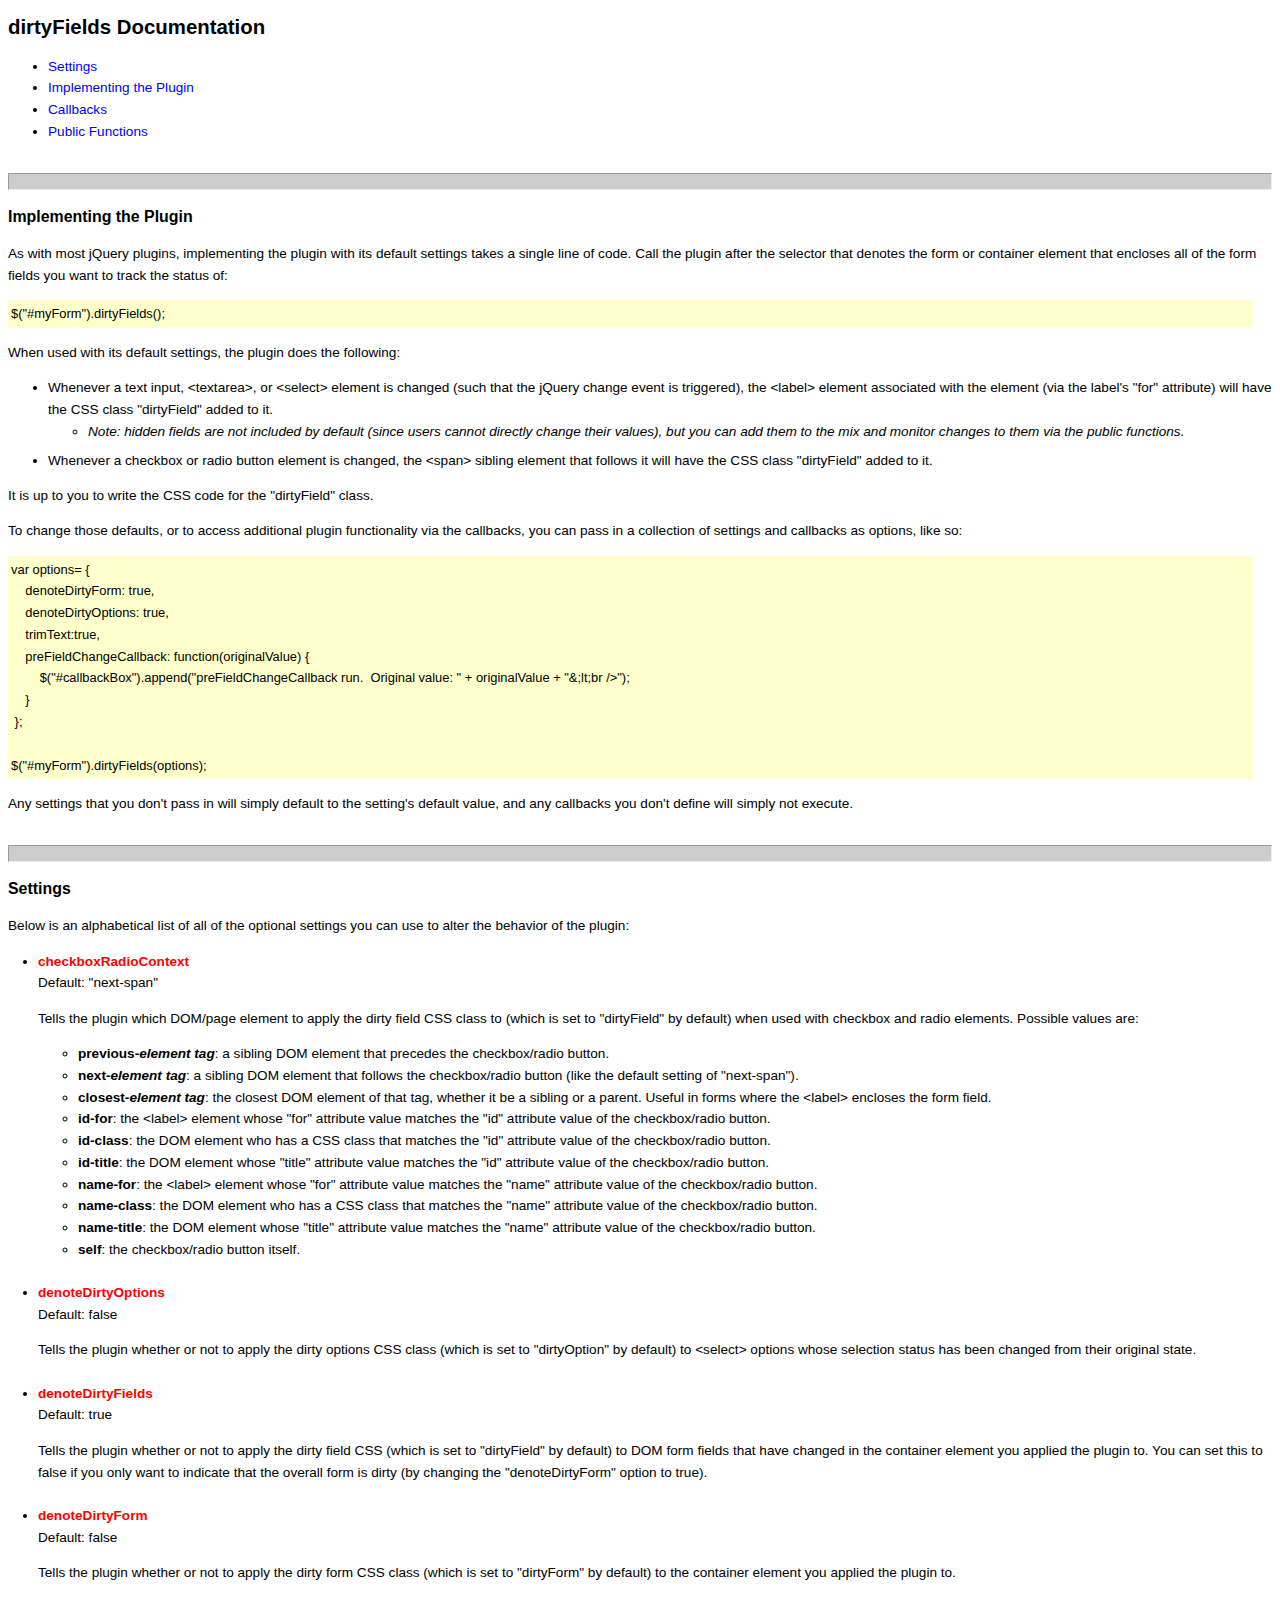
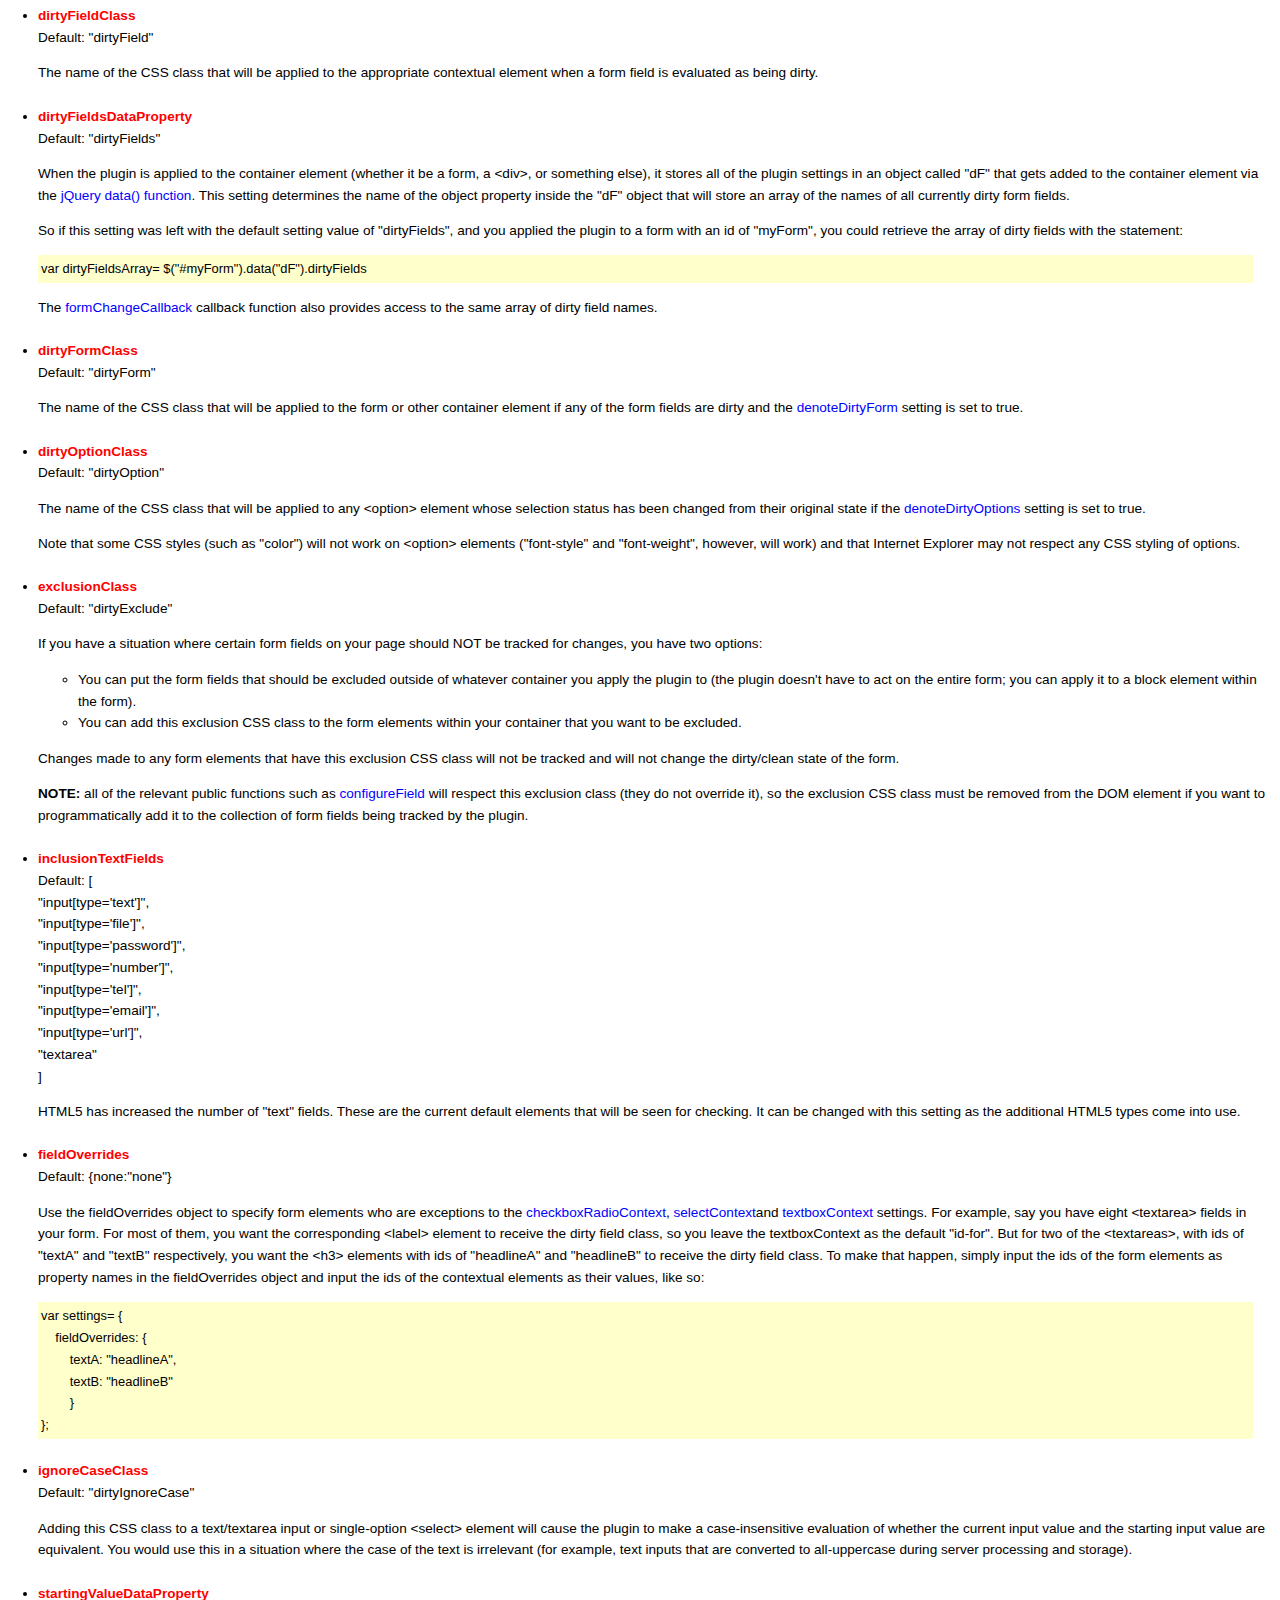
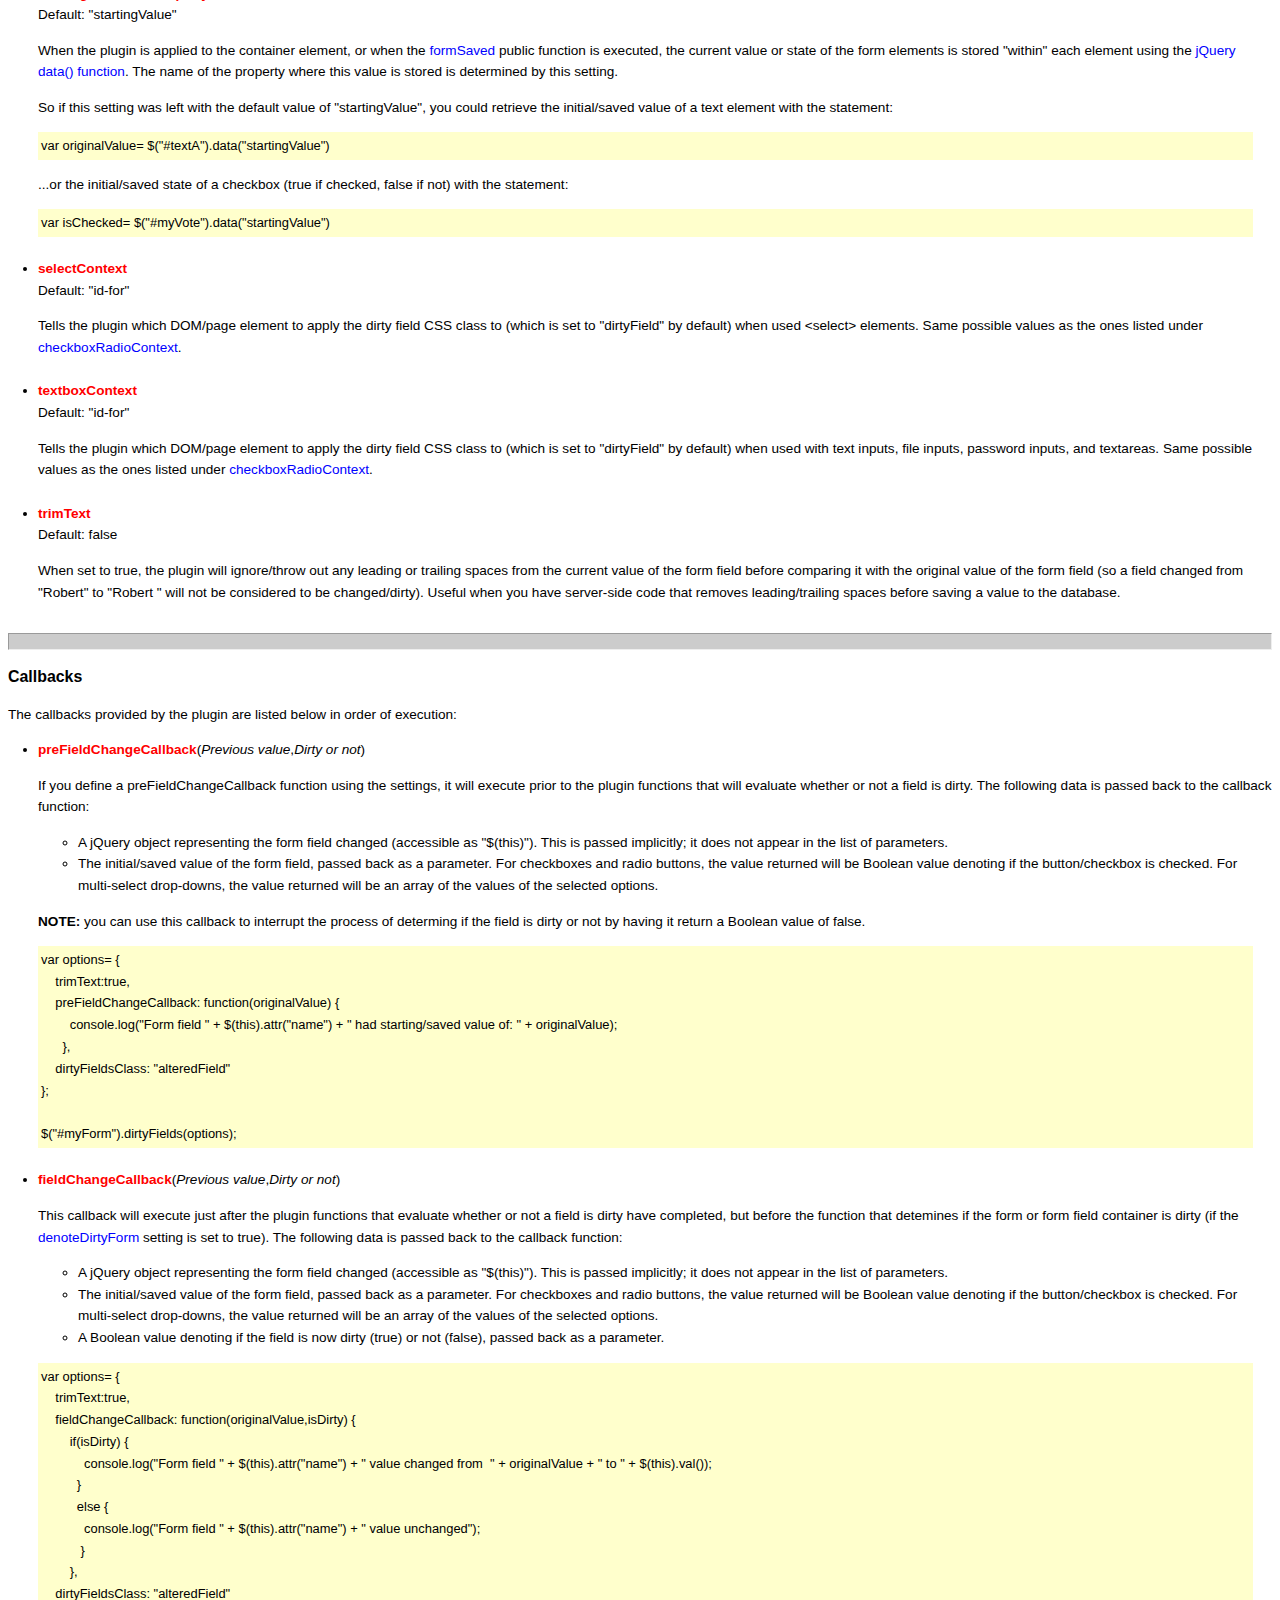
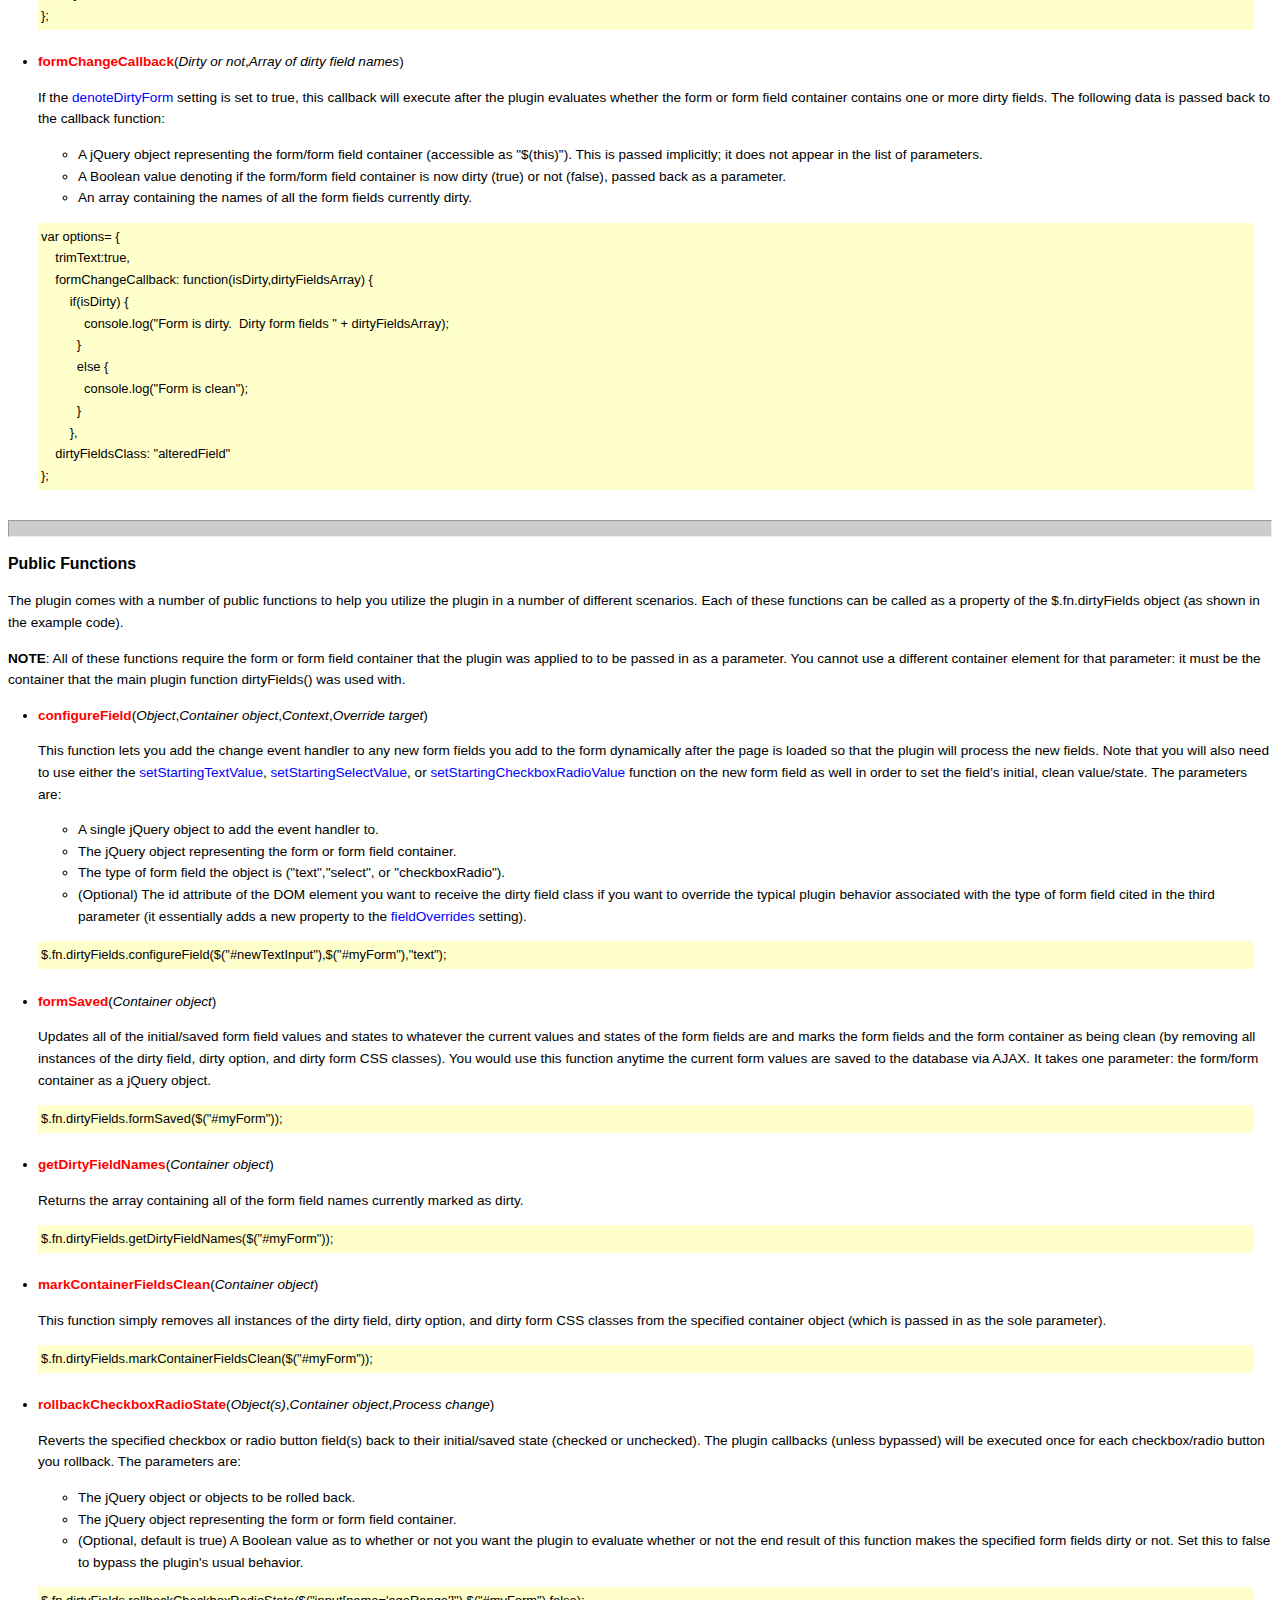
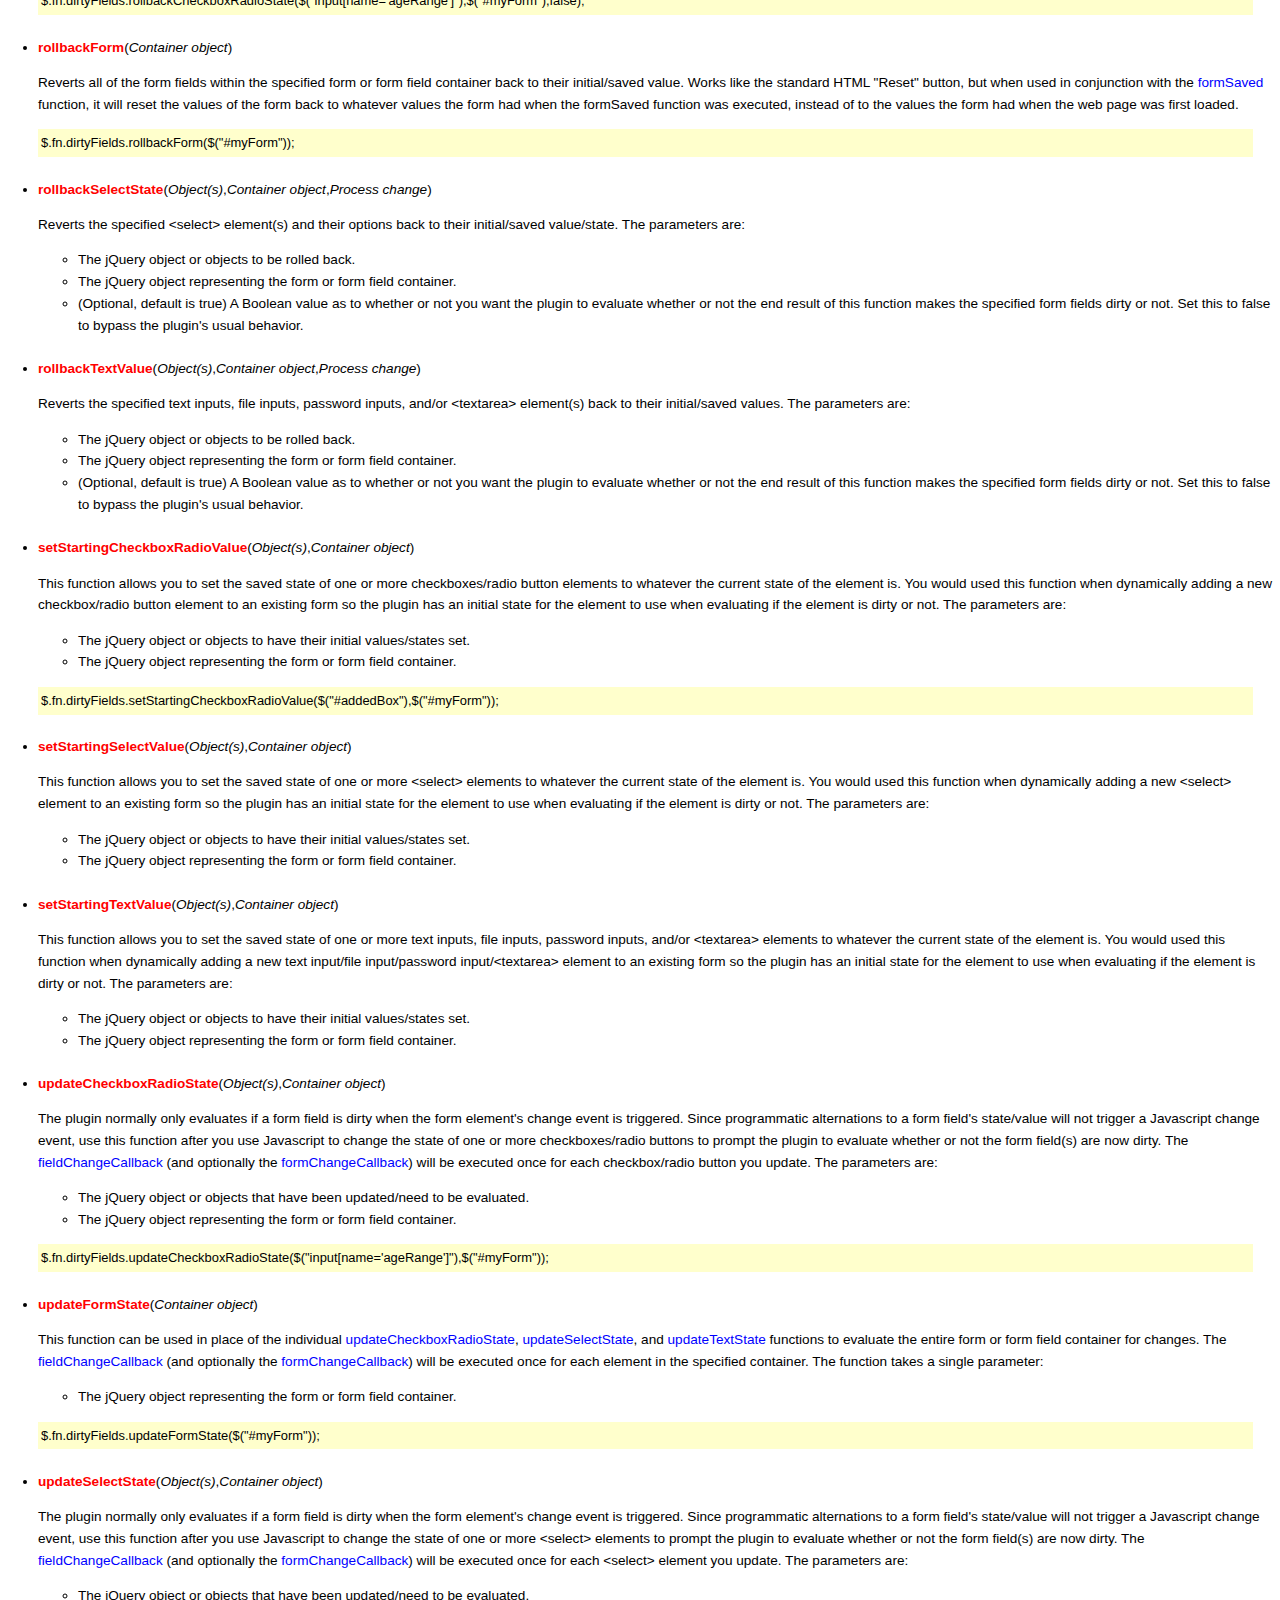
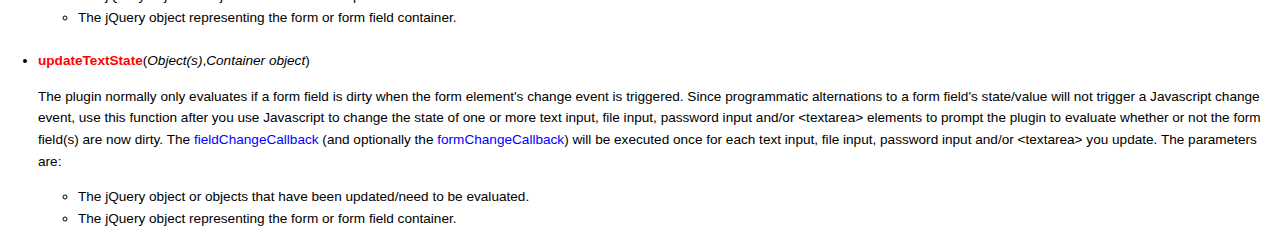
==== documentation.html @ 1ef2de02 "Added additional HTML5 field types for use as "text" fields and a configuration option to change it " ====
<!DOCTYPE HTML PUBLIC "-//W3C//DTD HTML 4.01//EN" "http://www.w3.org/TR/html4/strict.dtd">
<html>
	<head>
		<meta http-equiv="Content-Type" content="text/html; charset=iso-8859-1">
		<title>dirtyFields Plugin Documentation</title>
		
<style>
	
	a {color:blue;text-decoration:none;}
	a:visited {color:blue;}
	a:hover {text-decoration:underline;}
	
	body {font: 85%/160% "Trebuchet MS", Tahoma, Arial;}
	
	hr  {height:15px;background-color:#ccc;margin-top:30px;}
	
	pre {
		background-color: #ffffcc;
		font-family:Arial, sans-serif;
		font-size:95%;	
		overflow:auto;
		padding:3px;
		width:98%;
	}

	.mainList {margin-left:15px;padding-left:15px;}
	.mainList>li {margin-bottom:3ex;}
	.mainList>li>strong {color:red;}
	
	.sublist > li {margin-bottom:1ex;}
	 
</style>		
		
</head>
<body>
		
<h2>dirtyFields Documentation</h2>

<ul class="pageNavList">
	<li>
		<a class="internalLink" href="#settings">Settings</a>
	</li>
	<li>
		<a class="internalLink" href="#implementing">Implementing the Plugin</a>
	</li>
	<li>
		<a class="internalLink" href="#callbacks">Callbacks</a>	
	</li>
	<li>
		<a class="internalLink" href="#publicFunctions">Public Functions</a>	
	</li>
</ul>

<hr />

<a name="implementing"></a><h3>Implementing the Plugin</h3>

<p>As with most jQuery plugins, implementing the plugin with its default settings takes a single line of code.  Call the plugin after the selector that denotes the form or container element that encloses all of the form fields you want to track the status of:</p>

<pre>$("#myForm").dirtyFields();</pre>

<p>
	When used with its default settings, the plugin does the following:
	<ul class="valuesList">
		<li>Whenever a text input, &lt;textarea&gt;, or &lt;select&gt; element is changed (such that the jQuery change event is triggered), the &lt;label&gt; element associated with the element (via the label's "for" attribute) will have the CSS class "dirtyField" added to it.
			<ul class="sublist">
				<li><em>Note: hidden fields are not included by default (since users cannot directly change their values), but you can add them to the mix and monitor changes to them via the public functions.</em></li>
			</ul>
		<li>Whenever a checkbox or radio button element is changed, the &lt;span&gt; sibling element that follows it will have the CSS class "dirtyField" added to it.</li>
	</ul>
	It is up to you to write the CSS code for the "dirtyField" class.
</p>

<p>To change those defaults, or to access additional plugin functionality via the callbacks, you can pass in a collection of settings and callbacks as options, like so:</p>

<pre>var options= {
    denoteDirtyForm: true,
    denoteDirtyOptions: true,
    trimText:true,
    preFieldChangeCallback: function(originalValue) {
        $("#callbackBox").append("preFieldChangeCallback run.  Original value: " + originalValue + "&;lt;br /&gt;");
    }
 };
 
$("#myForm").dirtyFields(options);</pre>

<p>Any settings that you don't pass in will simply default to the setting's default value, and any callbacks you don't define will simply not execute.</p>

<hr />

<a name="settings"></a><h3>Settings</h3>

<p>Below is an alphabetical list of all of the optional settings you can use to alter the behavior of the plugin:</p>

<ul class="mainList">
	<li>
		<a name="checkboxRadioContext"></a><strong>checkboxRadioContext</strong><br />
		Default: "next-span"<br />
		<p>
			Tells the plugin which DOM/page element to apply the dirty field CSS class to (which is set to "dirtyField" by default) when used with checkbox and radio elements.  Possible values are:
				<a name="crContextValues"></a>
				<ul class="valuesList">
					<li>
					   <strong>previous-<em>element tag</em></strong>: a sibling DOM element that precedes the checkbox/radio button.
					</li>
					<li>
					 	<strong>next-<em>element tag</em></strong>:  a sibling DOM element that follows the checkbox/radio button (like the default setting of "next-span").
					</li>
					<li>
						<strong>closest-<em>element tag</em></strong>: the closest DOM element of that tag, whether it be a sibling or a parent.  Useful in forms where the &lt;label&gt; encloses the form field. 
					</li>
					<li>
						<strong>id-for</strong>: the &lt;label&gt; element whose "for" attribute value matches the "id" attribute value of the checkbox/radio button.
					</li>
					<li>
						<strong>id-class</strong>: the DOM element who has a CSS class that matches the "id" attribute value of the checkbox/radio button.
					</li>
					<li>
						<strong>id-title</strong>: the DOM element whose "title" attribute value matches the "id" attribute value of the checkbox/radio button.
					</li>
					<li>
						<strong>name-for</strong>: the &lt;label&gt; element whose "for" attribute value matches the "name" attribute value of the checkbox/radio button.
					</li>
					<li>
						<strong>name-class</strong>: the DOM element who has a CSS class that matches the "name" attribute value of the checkbox/radio button.
					</li>
					<li>
						<strong>name-title</strong>: the DOM element whose "title" attribute value matches the "name" attribute value of the checkbox/radio button.
					</li>
					<li>
						<strong>self</strong>: the checkbox/radio button itself.
					</li>
				</ul> 
		</p>
	</li>
	<li>
		<a name="denoteDirtyOptions"></a><strong>denoteDirtyOptions</strong><br />
		Default: false<br />
		<p>
			Tells the plugin whether or not to apply the dirty options CSS class (which is set to "dirtyOption" by default) to &lt;select&gt; options whose selection status has been changed from their original state. 
		</p>
	</li>	   
	<li>
		<a name="denoteDirtyFields"></a><strong>denoteDirtyFields</strong><br />
		Default: true<br />
		<p>
			Tells the plugin whether or not to apply the dirty field CSS (which is set to "dirtyField" by default) to DOM form fields that have changed in the container element you applied the plugin to.  You can set this to false if you only want to indicate that the overall form is dirty (by changing the "denoteDirtyForm" option to true).
		</p>
	</li>	   
	<li>
		<a name="denoteDirtyForm"></a><strong>denoteDirtyForm</strong><br />
		Default: false<br />
		<p>
			Tells the plugin whether or not to apply the dirty form CSS class (which is set to "dirtyForm" by default) to the container element you applied the plugin to.
		</p>
	</li>
	<li>
		<a name="dirtyFieldClass"></a><strong>dirtyFieldClass</strong><br />
		Default: "dirtyField"<br />
		<p>
			The name of the CSS class that will be applied to the appropriate contextual element when a form field is evaluated as being dirty.
		</p>
	</li>
	<li>
		<strong>dirtyFieldsDataProperty</strong><br />
		Default: "dirtyFields"<br />
		<p>
			When the plugin is applied to the container element (whether it be a form, a &lt;div&gt;, or something else), it stores all of the plugin settings in an object called "dF" that gets added to the container element via the <a href="http://docs.jquery.com/Core/data#name">jQuery data() function</a>.  This setting determines the name of the object property inside the "dF" object that will store an array of the names of all currently dirty form fields.
		</p>
		<p>So if this setting was left with the default setting value of "dirtyFields", and you applied the plugin to a form with an id of "myForm", you could retrieve the array of dirty fields with the statement:</p>
<pre>var dirtyFieldsArray= $("#myForm").data("dF").dirtyFields</pre>
<p>The <a href="#formChangeCallback" class="internalLink">formChangeCallback</a> callback function also provides access to the same array of dirty field names.</p>
	</li>	
	<li>
		<a name="dirtyFormClass"></a><strong>dirtyFormClass</strong><br />
		Default: "dirtyForm"<br />
		<p>
			The name of the CSS class that will be applied to the form or other container element if any of the form fields are dirty and the <a href="#denoteDirtyForm" class="internalLink">denoteDirtyForm</a> setting is set to true.
		</p>
	</li>
	<li>
		<strong>dirtyOptionClass</strong><br />
		Default: "dirtyOption"<br />
		<p>
			The name of the CSS class that will be applied to any &lt;option&gt; element whose selection status has been changed from their original state if the <a href="#denoteDirtyOptions" class="internalLink">denoteDirtyOptions</a> setting is set to true.</p>
		<p>
			Note that some CSS styles (such as "color") will not work on &lt;option&gt; elements ("font-style" and "font-weight", however, will work) and that Internet Explorer may not respect any CSS styling of options.
		</p>
	</li>
	<li>
		<strong>exclusionClass</strong><br />
		Default: "dirtyExclude"<br />
		<p>
			If you have a situation where certain form fields on your page should NOT be tracked for changes, you have two options:
				<ul>
					<li>You can put the form fields that should be excluded outside of whatever container you apply the plugin to (the plugin doesn't have to act on the entire form; you can apply it to a block element within the form).</li>
					<li>You can add this exclusion CSS class to the form elements within your container that you want to be excluded.</li>
				</ul>
		</p>
		<p>Changes made to any form elements that have this exclusion CSS class will not be tracked and will not change the dirty/clean state of the form.</p>
		<p><strong>NOTE:</strong> all of the relevant public functions such as <a href="#configureField" class="internalLink">configureField</a> will respect this exclusion class (they do not override it), so the exclusion CSS class must be removed from the DOM element if you want to programmatically add it to the collection of form fields being tracked by the plugin.</p>
	</li>
<li>
		<strong>inclusionTextFields</strong><br />
		Default: [<br />
               "input[type='text']",<br />
               "input[type='file']",<br />
               "input[type='password']",<br />
               "input[type='number']",<br />
               "input[type='tel']",<br />
               "input[type='email']",<br />
               "input[type='url']",<br />
               "textarea"<br />
           ]<br />
		<p>
			HTML5 has increased the number of "text" fields. These are the current default elements that will be seen for checking. It can be changed with this setting as the additional HTML5 types come into use.
		</p>
	</li>
	<li>
    	<a name="fieldOverrides"></a><strong>fieldOverrides</strong><br />
		Default: {none:"none"}<br />
		<p>
			Use the fieldOverrides object to specify form elements who are exceptions to the <a href="#checkboxRadioContext" class="internalLink" >checkboxRadioContext</a>,  <a href="#selectContext" class="internalLink">selectContext</a>and <a href="#textboxContext" class="internalLink">textboxContext</a> settings.  For example, say you have eight &lt;textarea&gt; fields in your form.  For most of them, you want the corresponding &lt;label&gt; element to receive the dirty field class, so you leave the textboxContext as the default "id-for".  But for two of the &lt;textareas&gt;, with ids of "textA" and "textB" respectively, you want the &lt;h3&gt; elements with ids of "headlineA" and "headlineB" to receive the dirty field class.  To make that happen, simply input the ids of the form elements as property names in the fieldOverrides object and input the ids of the contextual elements as their values, like so: 
		</p>
<pre>var settings= {
    fieldOverrides: {
        textA: "headlineA",
        textB: "headlineB"
        }
};</pre>
	</li> 
	<li>
		<strong>ignoreCaseClass</strong><br />
		Default: "dirtyIgnoreCase"<br />
		<p>
			Adding this CSS class to a text/textarea input or single-option &lt;select&gt; element will cause the plugin to make a case-insensitive evaluation of whether the current input value and the starting input value are equivalent.  You would use this in a situation where the case of the text is irrelevant (for example, text inputs that are converted to all-uppercase during server processing and storage).
		</p>
	</li>
	<li>
		<strong>startingValueDataProperty</strong><br />
		Default: "startingValue"<br />
		<p>
			When the plugin is applied to the container element, or when the <a href="#formSaved" class="internalLink">formSaved</a> public function is executed, the current value or state of the form elements is stored "within" each element using the <a href="http://docs.jquery.com/Core/data#name">jQuery data() function</a>.  The name of the property where this value is stored is determined by this setting.
		</p>
		<p>So if this setting was left with the default value of "startingValue", you could retrieve the initial/saved value of a text element with the statement:
<pre>var originalValue= $("#textA").data("startingValue")</pre>
<p>...or the initial/saved state of a checkbox (true if checked, false if not) with the statement:</p> 
<pre>var isChecked= $("#myVote").data("startingValue")</pre>
		</p>
	</li>
	<li>
		<a name="selectContext"></a><strong>selectContext</strong><br />
		Default: "id-for"<br />
		<p>
			Tells the plugin which DOM/page element to apply the dirty field CSS class to (which is set to "dirtyField" by default) when used &lt;select&gt; elements.  Same possible values as the ones listed under <a href="#crContextValues" class="internalLink">checkboxRadioContext</a>.
		</p>
	</li>
	<li>
		<a name="textboxContext"></a><strong>textboxContext</strong><br />
		Default: "id-for"<br />
		<p>
			Tells the plugin which DOM/page element to apply the dirty field CSS class to (which is set to "dirtyField" by default) when used with text inputs, file inputs, password inputs, and textareas.  Same possible values as the ones listed under <a href="#crContextValues" class="internalLink">checkboxRadioContext</a>.
		</p>
	</li>
	<li>
	 	<strong>trimText</strong><br />
		Default: false<br />
		<p>
			When set to true, the plugin will ignore/throw out any leading or trailing spaces from the current value of the form field before comparing it with the original value of the form field (so a field changed from "Robert" to "Robert " will not be considered to be changed/dirty).  Useful when you have server-side code that removes leading/trailing spaces before saving a value to the database.
		</p>
	</li>
</ul>
<hr />

<a name="callbacks"></a><h3>Callbacks</h3>

<p>The callbacks provided by the plugin are listed below in order of execution:</p>

<ul class="mainList">
	<li>
		<strong>preFieldChangeCallback</strong>(<em>Previous value</em>,<em>Dirty or not</em>)<br />
		<p>
			If you define a preFieldChangeCallback function using the settings, it will execute prior to the plugin functions that will evaluate whether or not a field is dirty.  The following data is passed back to the callback function:
				<ul class="valuesList">
					<li>A jQuery object representing the form field changed (accessible as "$(this)").  This is passed implicitly; it does not appear in the list of parameters.</li>
					<li>The initial/saved value of the form field, passed back as a parameter.  For checkboxes and radio buttons, the value returned will be Boolean value denoting if the button/checkbox is checked.  For multi-select drop-downs, the value returned will be an array of the values of the selected options.</li>
				</ul> 
		</p>
		<p><strong>NOTE:</strong> you can use this callback to interrupt the process of determing if the field is dirty or not by having it return a Boolean value of false.
		</p>
<pre>var options= {
    trimText:true,
    preFieldChangeCallback: function(originalValue) {
        console.log("Form field " + $(this).attr("name") + " had starting/saved value of: " + originalValue);
      },
    dirtyFieldsClass: "alteredField"
};

$("#myForm").dirtyFields(options);</pre>
	</li>
	
	<li>
		<a name="fieldChangeCallback"></a><strong>fieldChangeCallback</strong>(<em>Previous value</em>,<em>Dirty or not</em>)<br />
		<p>
			This callback will execute just after the plugin functions that evaluate whether or not a field is dirty have completed, but before the function that detemines if the form or form field container is dirty (if the <a href="#denoteDirtyForm" class="internalLink">denoteDirtyForm</a> setting is set to true).  The following data is passed back to the callback function:
			<ul class="valuesList">
					<li>A jQuery object representing the form field changed (accessible as "$(this)").  This is passed implicitly; it does not appear in the list of parameters.</li>
					<li>The initial/saved value of the form field, passed back as a parameter.  For checkboxes and radio buttons, the value returned will be Boolean value denoting if the button/checkbox is checked.  For multi-select drop-downs, the value returned will be an array of the values of the selected options.</li>
					<li>A Boolean value denoting if the field is now dirty (true) or not (false), passed back as a parameter.</li>
				</ul>
		</p>
<pre>var options= {
    trimText:true,
    fieldChangeCallback: function(originalValue,isDirty) {
        if(isDirty) {
            console.log("Form field " + $(this).attr("name") + " value changed from  " + originalValue + " to " + $(this).val());
          }
          else {
            console.log("Form field " + $(this).attr("name") + " value unchanged");
           }
        },
    dirtyFieldsClass: "alteredField"
};</pre>
	</li>
	<li>
		<a name="formChangeCallback"></a><strong>formChangeCallback</strong>(<em>Dirty or not</em>,<em>Array of dirty field names</em>)<br />
		<p>
			If the <a href="#denoteDirtyForm" class="internalLink">denoteDirtyForm</a> setting is set to true, this callback will execute after the plugin evaluates whether the form or form field container contains one or more dirty fields.  The following data is passed back to the callback function:
				<ul class="valuesList">
					<li>A jQuery object representing the form/form field container (accessible as "$(this)").  This is passed implicitly; it does not appear in the list of parameters.</li>
					<li>A Boolean value denoting if the form/form field container is now dirty (true) or not (false), passed back as a parameter.</li>
					<li>An array containing the names of all the form fields currently dirty.</li>
				</ul> 
		</p>
<pre>var options= {
    trimText:true,
    formChangeCallback: function(isDirty,dirtyFieldsArray) {
        if(isDirty) {
            console.log("Form is dirty.  Dirty form fields " + dirtyFieldsArray);
          }
          else {
            console.log("Form is clean");
          }
        },
    dirtyFieldsClass: "alteredField"
};</pre>
	</li>
</ul>

<hr />
<a name="publicFunctions"></a><h3>Public Functions</h3>

<p>The plugin comes with a number of public functions to help you utilize the plugin in a number of different scenarios.  Each of these functions can be called as a property of the $.fn.dirtyFields object (as shown in the example code).</p>

<p><strong>NOTE</strong>:  All of these functions require the form or form field container that the plugin was applied to to be passed in as a parameter.  You cannot use a different container element for that parameter:  it must be the container that the main plugin function dirtyFields() was used with.</p>

<ul class="mainList">
	<li>
		<a name="configureField"></a><strong>configureField</strong>(<em>Object</em>,<em>Container object</em>,<em>Context</em>,<em>Override target</em>)<br />
		<p>
			This function lets you add the change event handler to any new form fields you add to the form dynamically after the page is loaded so that the plugin will process the new fields. Note that you will also need to use either the <a href="#setStartingTextValue" class="internalLink">setStartingTextValue</a>, <a href="#setStartingSelectValue" class="internalLink">setStartingSelectValue</a>, or <a href="#setStartingCheckboxRadioValue" class="internalLink">setStartingCheckboxRadioValue</a> function on the new form field as well in order to set the field's initial, clean value/state. The parameters are:
				<ul class="valueList">
					<li>A single jQuery object to add the event handler to.</li>
					<li>The jQuery object representing the form or form field container.</li>
					<li>The type of form field the object is ("text","select", or "checkboxRadio").</li>
					<li>(Optional) The id attribute of the DOM element you want to receive the dirty field class if you want to override the typical plugin behavior associated with the type of form field cited in the third parameter (it essentially adds a new property to the <a href="#fieldOverrides" class="internalLink">fieldOverrides</a> setting).</li>
				</ul>
		</p>
<pre>$.fn.dirtyFields.configureField($("#newTextInput"),$("#myForm"),"text");</pre>
	</li>
	<li>
		<a name="formSaved"></a><strong>formSaved</strong>(<em>Container object</em>)<br />
		<p>
			Updates all of the initial/saved form field values and states to whatever the current values and states of the form fields are and marks the form fields and the form container as being clean (by removing all instances of the dirty field, dirty option, and dirty form CSS classes).  You would use this function anytime the current form values are saved to the database via AJAX.  It takes one parameter:  the form/form container as a jQuery object.
		</p>
<pre>$.fn.dirtyFields.formSaved($("#myForm"));</pre>
	</li>
	<li>
		<a name="getDirtyFieldNames"></a><strong>getDirtyFieldNames</strong>(<em>Container object</em>)<br />
		<p>
			Returns the array containing all of the form field names currently marked as dirty.
		</p>
<pre>$.fn.dirtyFields.getDirtyFieldNames($("#myForm"));</pre>
	</li>
	<li>
		<strong>markContainerFieldsClean</strong>(<em>Container object</em>)<br />
		<p>
			This function simply removes all instances of the dirty field, dirty option, and dirty form CSS classes from the specified container object (which is passed in as the sole parameter). 
		</p>
<pre>$.fn.dirtyFields.markContainerFieldsClean($("#myForm"));</pre>
	</li>
	<li>
		<strong>rollbackCheckboxRadioState</strong>(<em>Object(s)</em>,<em>Container object</em>,<em>Process change</em>)<br />
		<p>
			Reverts the specified checkbox or radio button field(s) back to their initial/saved state  (checked or unchecked).  The plugin callbacks (unless bypassed) will be executed once for each checkbox/radio button you rollback.  The parameters are:
				<ul class="valueList">
					<li>The jQuery object or objects to be rolled back.</li>
					<li>The jQuery object representing the form or form field container.</li>
					<li>(Optional, default is true) A Boolean value as to whether or not you want the plugin to evaluate whether or not the end result of this function makes the specified form fields dirty or not.  Set this to false to bypass the plugin's usual behavior.</li>
				</ul>
		</p>
<pre>$.fn.dirtyFields.rollbackCheckboxRadioState($("input[name='ageRange']"),$("#myForm"),false);</pre>		
	</li>
	<li>
		<strong>rollbackForm</strong>(<em>Container object</em>)<br />
		<p>
			Reverts all of the form fields within the specified form or form field container back to their initial/saved value.  Works like the standard HTML "Reset" button, but when used in conjunction with the <a href="#formSaved" class="internalLink">formSaved</a> function, it will reset the values of the form back to whatever values the form had when the formSaved function was executed, instead of to the values the form had when the web page was first loaded.
		</p>
<pre>$.fn.dirtyFields.rollbackForm($("#myForm"));</pre>		
	</li>
	<li>
		<strong>rollbackSelectState</strong>(<em>Object(s)</em>,<em>Container object</em>,<em>Process change</em>)<br />
		<p>
			Reverts the specified &lt;select&gt; element(s) and their options back to their initial/saved value/state.  The parameters are:
				<ul class="valueList">
					<li>The jQuery object or objects to be rolled back.</li>
					<li>The jQuery object representing the form or form field container.</li>
					<li>(Optional, default is true) A Boolean value as to whether or not you want the plugin to evaluate whether or not the end result of this function makes the specified form fields dirty or not.  Set this to false to bypass the plugin's usual behavior.</li>
				</ul>
		</p>
	</li>
	<li>
		<strong>rollbackTextValue</strong>(<em>Object(s)</em>,<em>Container object</em>,<em>Process change</em>)<br />
		<p>
			Reverts the specified text inputs, file inputs, password inputs, and/or &lt;textarea&gt; element(s) back to their initial/saved values.  The parameters are:
				<ul class="valueList">
					<li>The jQuery object or objects to be rolled back.</li>
					<li>The jQuery object representing the form or form field container.</li>
					<li>(Optional, default is true) A Boolean value as to whether or not you want the plugin to evaluate whether or not the end result of this function makes the specified form fields dirty or not.  Set this to false to bypass the plugin's usual behavior.</li>
				</ul>
		</p>
	</li>
	<li>
		<a name="setStartingCheckboxRadioValue"></a><strong>setStartingCheckboxRadioValue</strong>(<em>Object(s)</em>,<em>Container object</em>)<br />
		<p>
			This function allows you to set the saved state of one or more checkboxes/radio button elements to whatever the current state of the element is.  You would used this function when dynamically adding a new checkbox/radio button element to an existing form so the plugin has an initial state for the element to use when evaluating if the element is dirty or not.  The parameters are:
				<ul class="valueList">
					<li>The jQuery object or objects to have their initial values/states set.</li>
					<li>The jQuery object representing the form or form field container.</li>					
				</ul>
		</p>
<pre>$.fn.dirtyFields.setStartingCheckboxRadioValue($("#addedBox"),$("#myForm"));</pre>
	</li>
	<li>
		<a name="setStartingSelectValue"></a><strong>setStartingSelectValue</strong>(<em>Object(s)</em>,<em>Container object</em>)<br />
		<p>
			This function allows you to set the saved state of one or more &lt;select&gt; elements to whatever the current state of the element is.  You would used this function when dynamically adding a new &lt;select&gt; element to an existing form so the plugin has an initial state for the element to use when evaluating if the element is dirty or not.  The parameters are:
				<ul class="valueList">
					<li>The jQuery object or objects to have their initial values/states set.</li>
					<li>The jQuery object representing the form or form field container.</li>					
				</ul>
		</p>
	</li>
	<li>
		<a name="setStartingTextValue"></a><strong>setStartingTextValue</strong>(<em>Object(s)</em>,<em>Container object</em>)<br />
		<p>
			This function allows you to set the saved state of one or more text inputs, file inputs, password inputs, and/or &lt;textarea&gt; elements to whatever the current state of the element is.  You would used this function when dynamically adding a new text input/file input/password input/&lt;textarea&gt; element to an existing form so the plugin has an initial state for the element to use when evaluating if the element is dirty or not.  The parameters are:
				<ul class="valueList">
					<li>The jQuery object or objects to have their initial values/states set.</li>
					<li>The jQuery object representing the form or form field container.</li>					
				</ul>
		</p>
	</li>
	<li>
		<a name="updateCheckboxRadioState"></a><strong>updateCheckboxRadioState</strong>(<em>Object(s)</em>,<em>Container object</em>)<br />
		<p>
			The plugin normally only evaluates if a form field is dirty when the form element's change event is triggered.  Since programmatic alternations to a form field's state/value will not trigger a Javascript change event, use this function after you use Javascript to change the state of one or more checkboxes/radio buttons to prompt the plugin to evaluate whether or not the form field(s) are now dirty. The <a href="#fieldChangeCallback" class="internalLink">fieldChangeCallback</a> (and optionally the <a href="#formChangeCallback" class="internalLink">formChangeCallback</a>) will be executed once for each checkbox/radio button you update. The parameters are:
			<ul class="valueList">
				<li>The jQuery object or objects that have been updated/need to be evaluated.</li>
				<li>The jQuery object representing the form or form field container.</li>
			</ul>
		</p>
<pre>$.fn.dirtyFields.updateCheckboxRadioState($("input[name='ageRange']"),$("#myForm"));</pre>		
	</li>
	<li>
		<strong>updateFormState</strong>(<em>Container object</em>)<br />
		<p>
			This function can be used in place of the individual <a href="#updateCheckboxRadioState" class="internalLink">updateCheckboxRadioState</a>, <a href="#updateSelectState" class="internalLink">updateSelectState</a>, and <a href="#updateTextState" class="internalLink">updateTextState</a> functions to evaluate the entire form or form field container for changes.  The <a href="#fieldChangeCallback" class="internalLink">fieldChangeCallback</a> (and optionally the <a href="#formChangeCallback" class="internalLink">formChangeCallback</a>) will be executed once for each element in the specified container.  The function takes a single parameter: 
			<ul class="valueList">
				<li>The jQuery object representing the form or form field container.</li>
			</ul>
		</p>
<pre>$.fn.dirtyFields.updateFormState($("#myForm"));</pre>		
	</li>
	<li>
		<a name="updateSelectState"></a><strong>updateSelectState</strong>(<em>Object(s)</em>,<em>Container object</em>)<br />
		<p>
			The plugin normally only evaluates if a form field is dirty when the form element's change event is triggered.  Since programmatic alternations to a form field's state/value will not trigger a Javascript change event, use this function after you use Javascript to change the state of one or more &lt;select&gt; elements to prompt the plugin to evaluate whether or not the form field(s) are now dirty. The <a href="#fieldChangeCallback" class="internalLink">fieldChangeCallback</a> (and optionally the <a href="#formChangeCallback" class="internalLink">formChangeCallback</a>) will be executed once for each &lt;select&gt; element you update. The parameters are:
			<ul class="valueList">
				<li>The jQuery object or objects that have been updated/need to be evaluated.</li>
				<li>The jQuery object representing the form or form field container.</li>
			</ul>
		</p>
	</li>
	<li>
		<a name="updateTextState"></a><strong>updateTextState</strong>(<em>Object(s)</em>,<em>Container object</em>)<br />
		<p>
			The plugin normally only evaluates if a form field is dirty when the form element's change event is triggered.  Since programmatic alternations to a form field's state/value will not trigger a Javascript change event, use this function after you use Javascript to change the state of one or more text input, file input, password input and/or &lt;textarea&gt; elements to prompt the plugin to evaluate whether or not the form field(s) are now dirty. The <a href="#fieldChangeCallback" class="internalLink">fieldChangeCallback</a> (and optionally the <a href="#formChangeCallback" class="internalLink">formChangeCallback</a>) will be executed once for each text input, file input, password input and/or &lt;textarea&gt; you update. The parameters are:
			<ul class="valueList">
				<li>The jQuery object or objects that have been updated/need to be evaluated.</li>
				<li>The jQuery object representing the form or form field container.</li>
			</ul>
		</p>
	</li>
</ul>

<cfinclude template="footer.cfm">
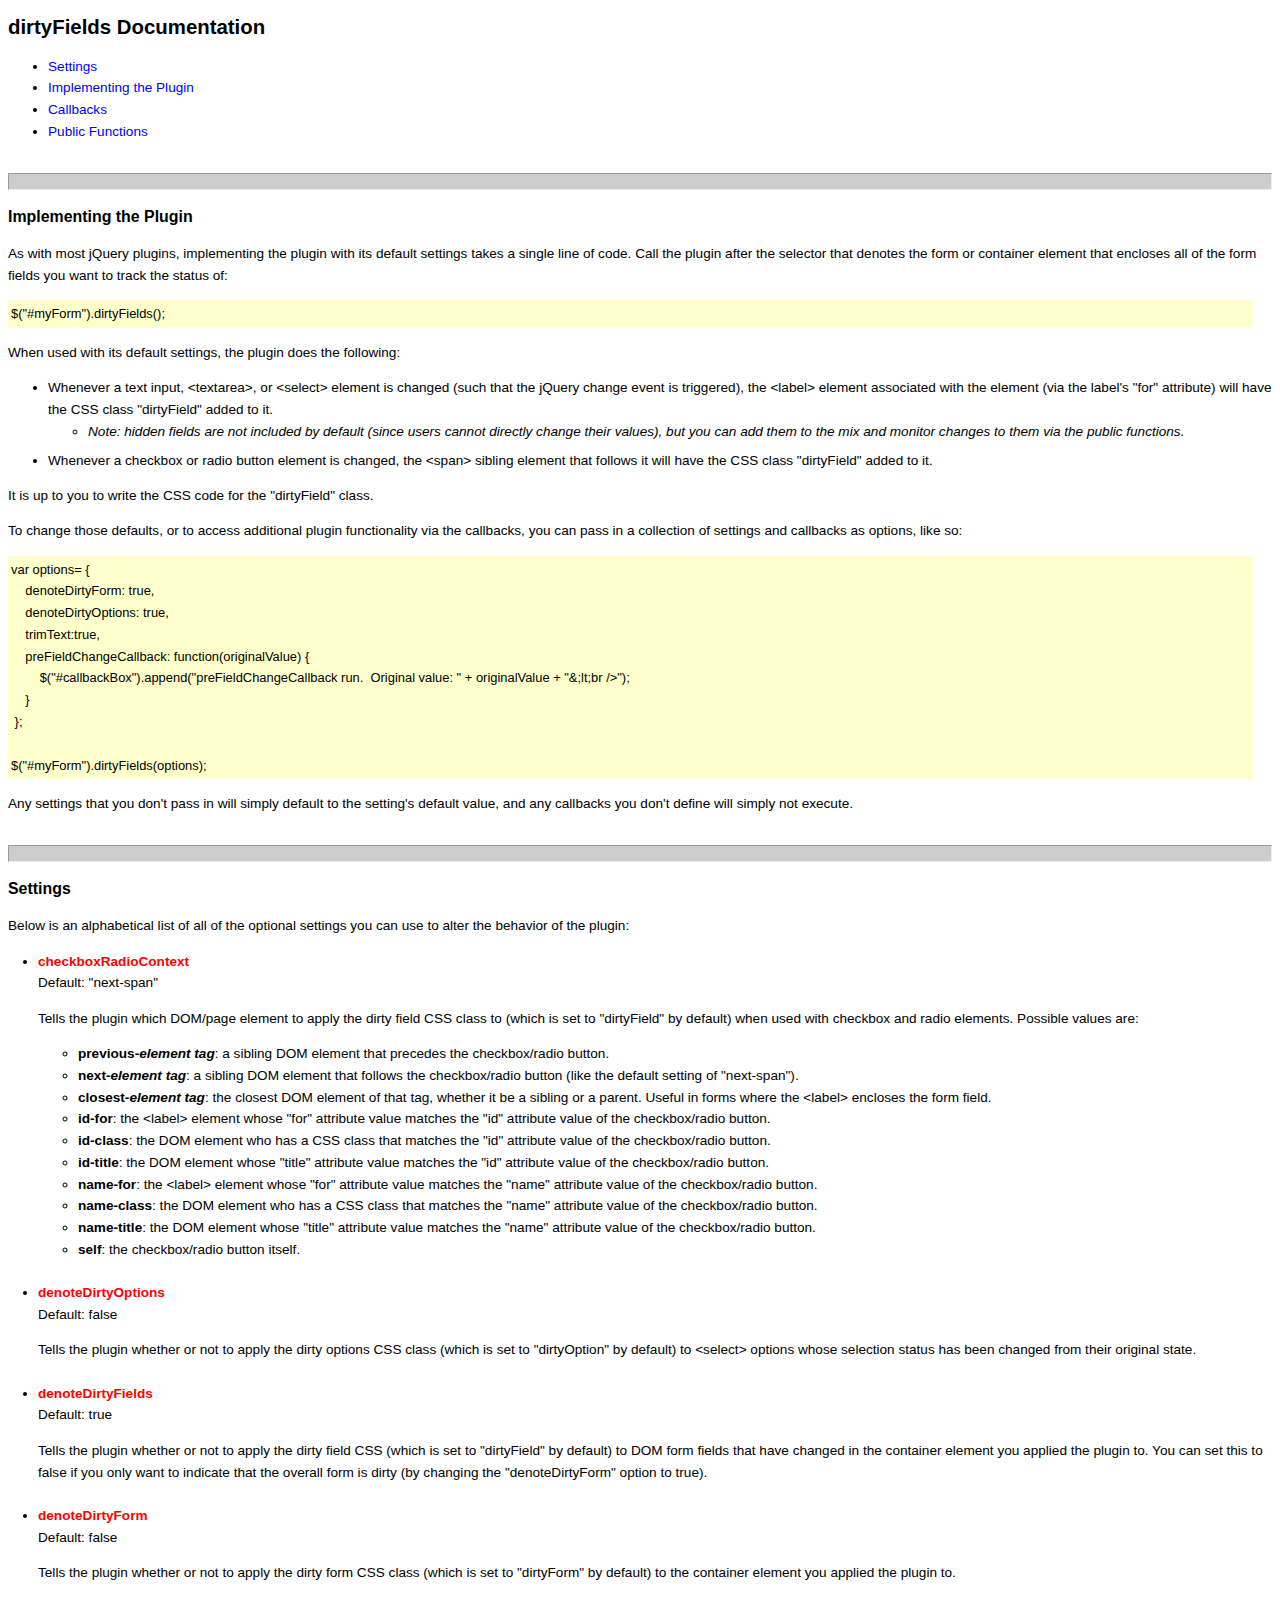
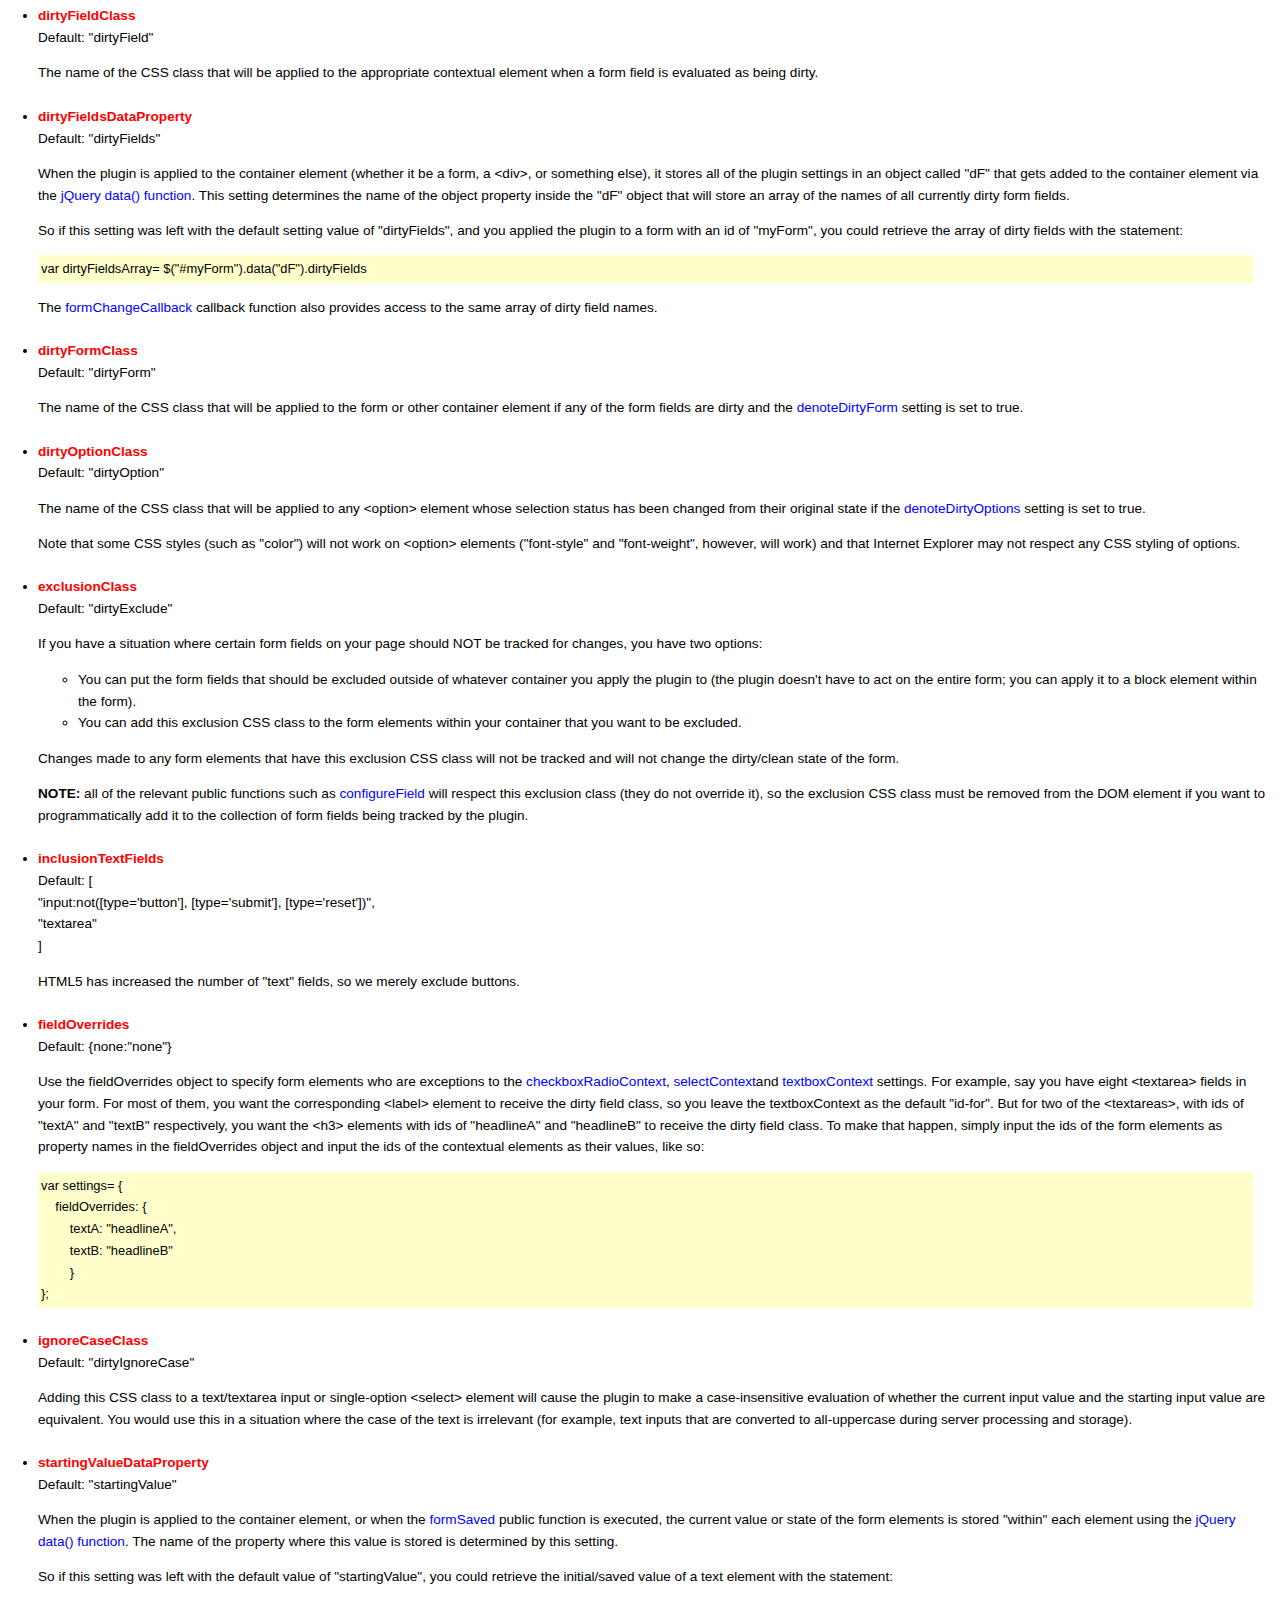
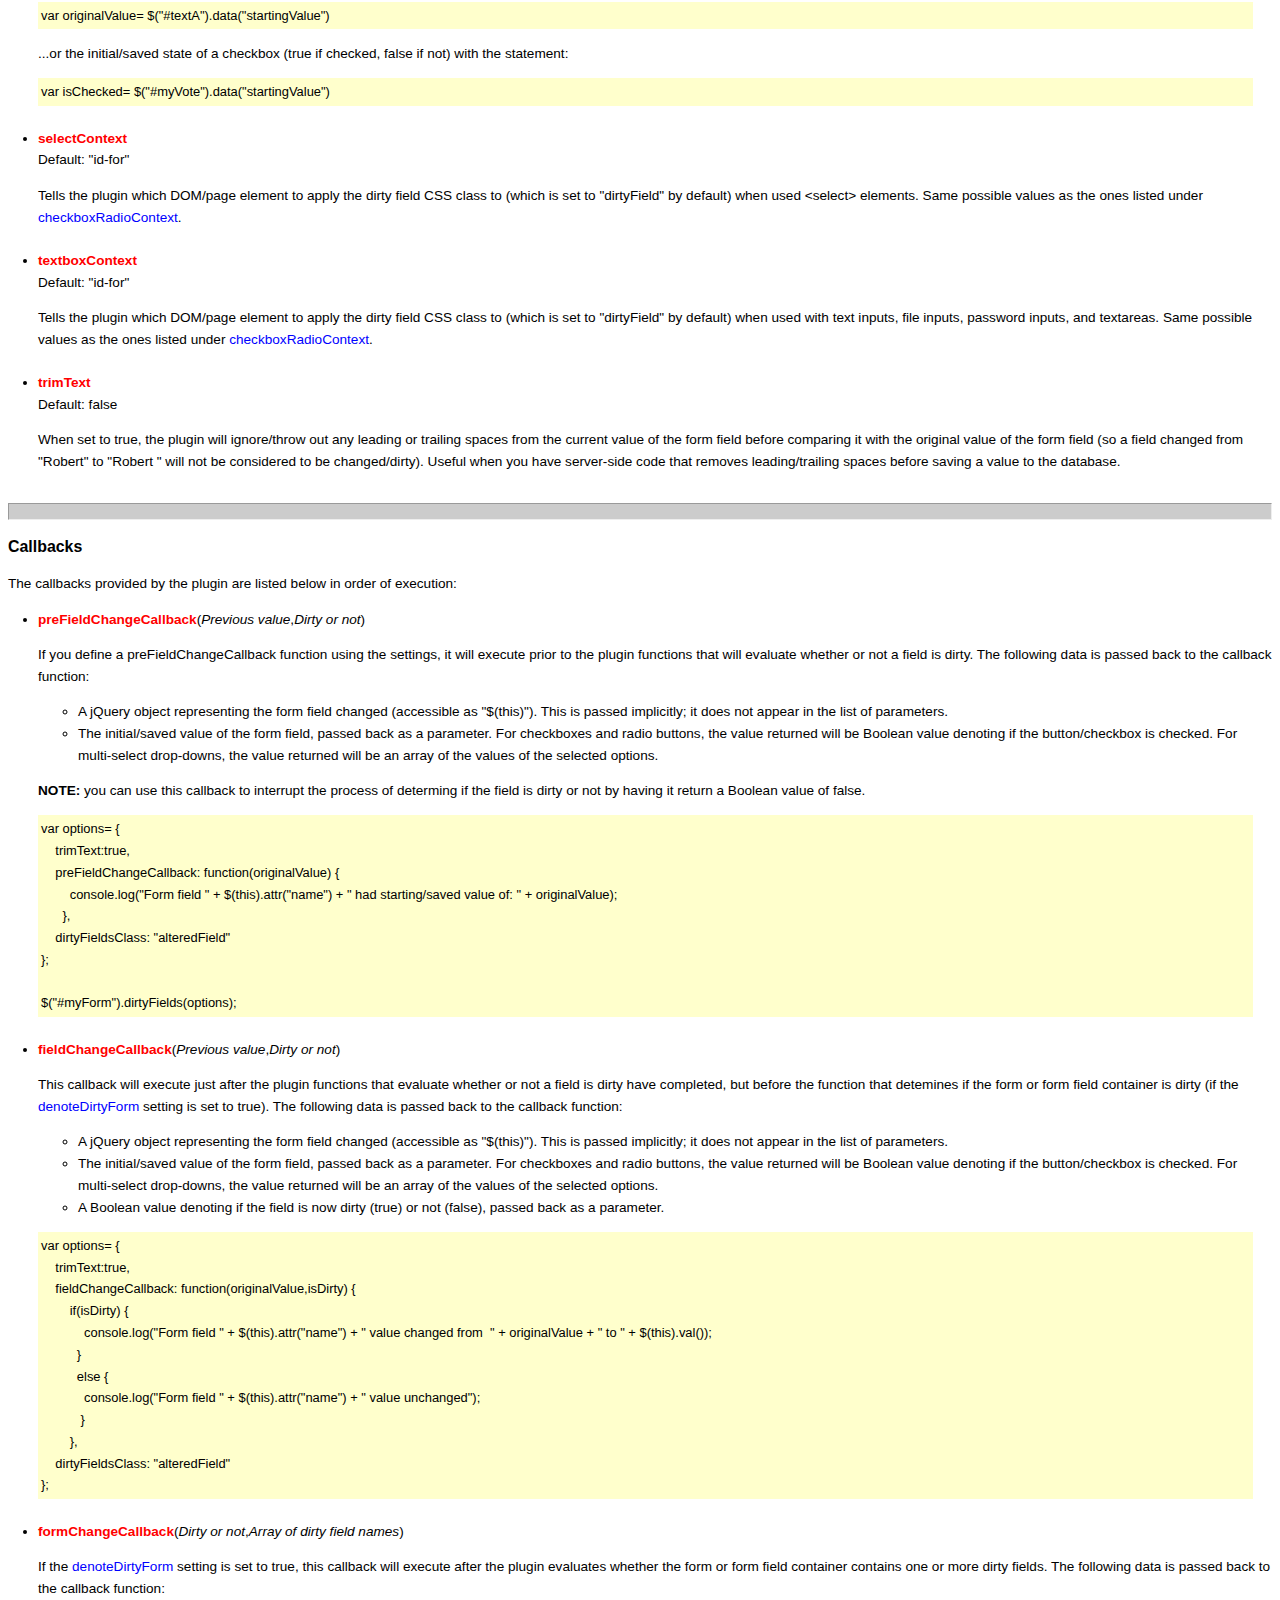
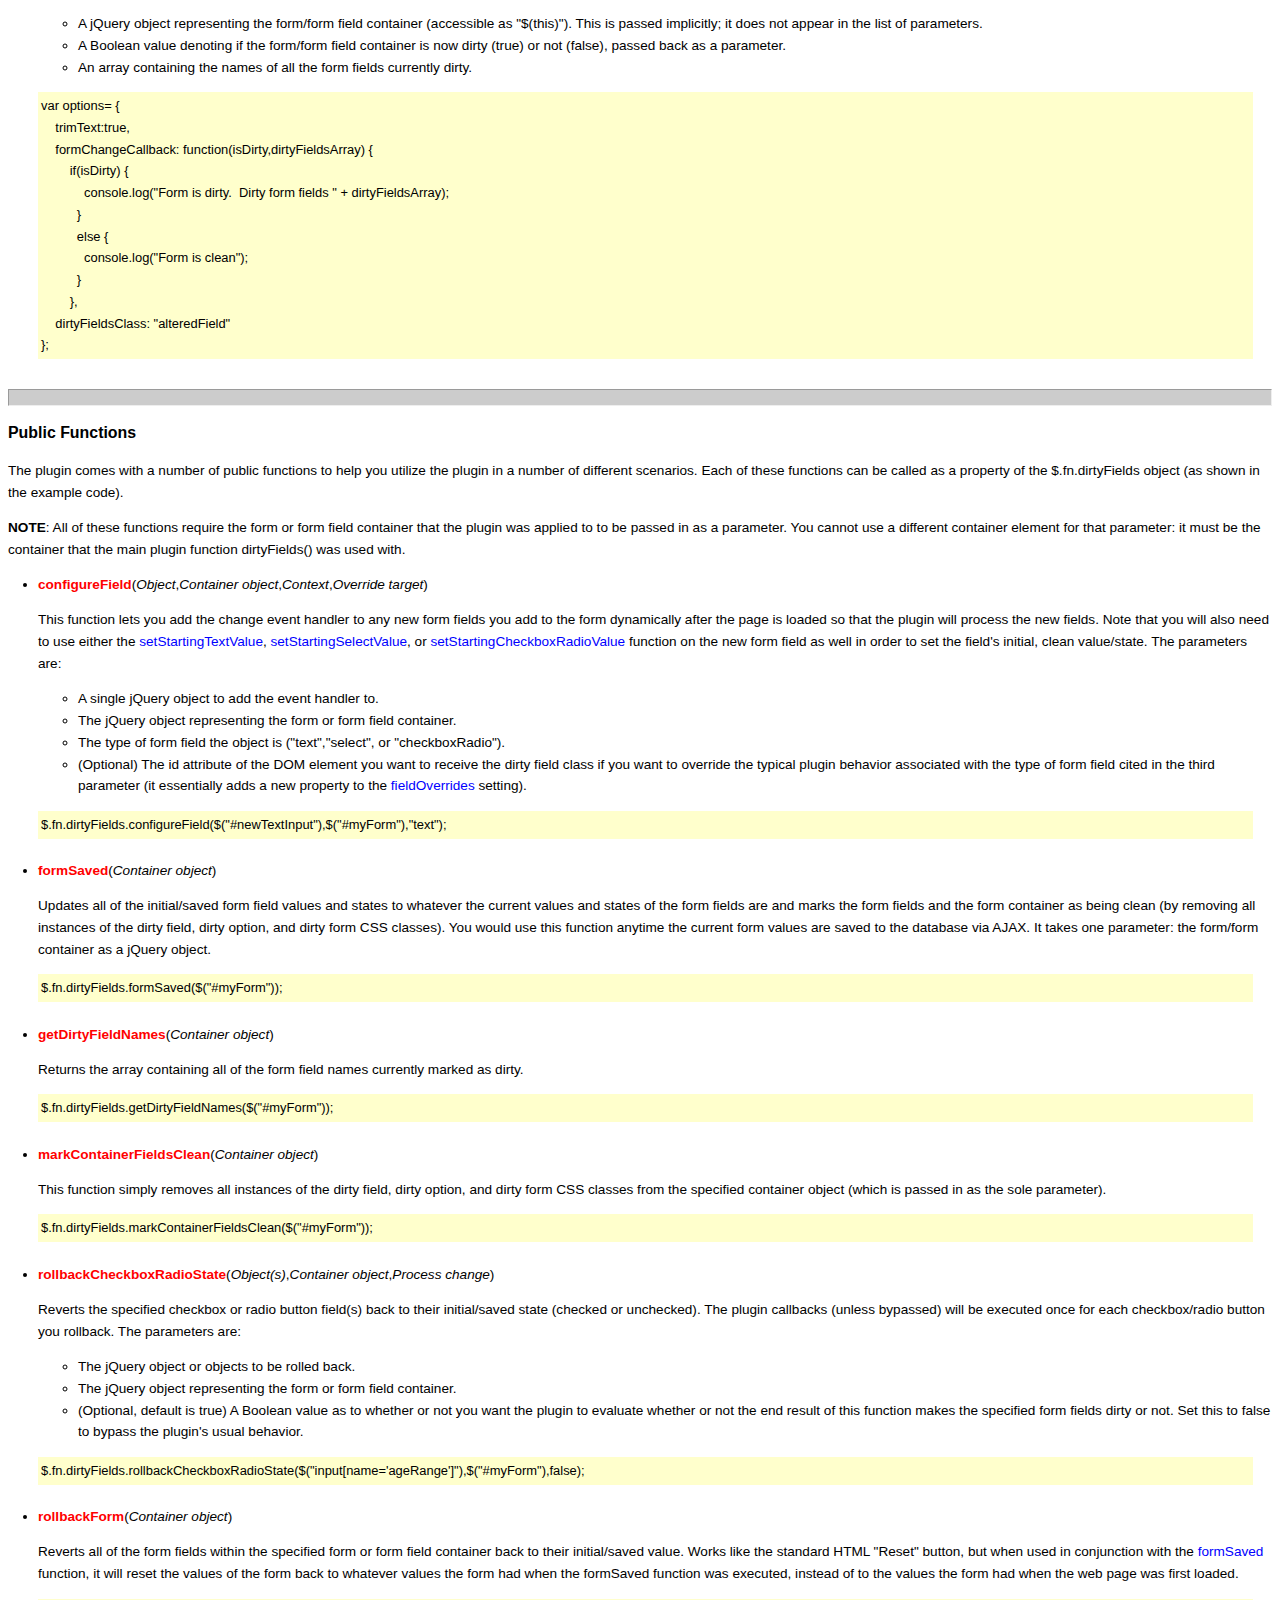
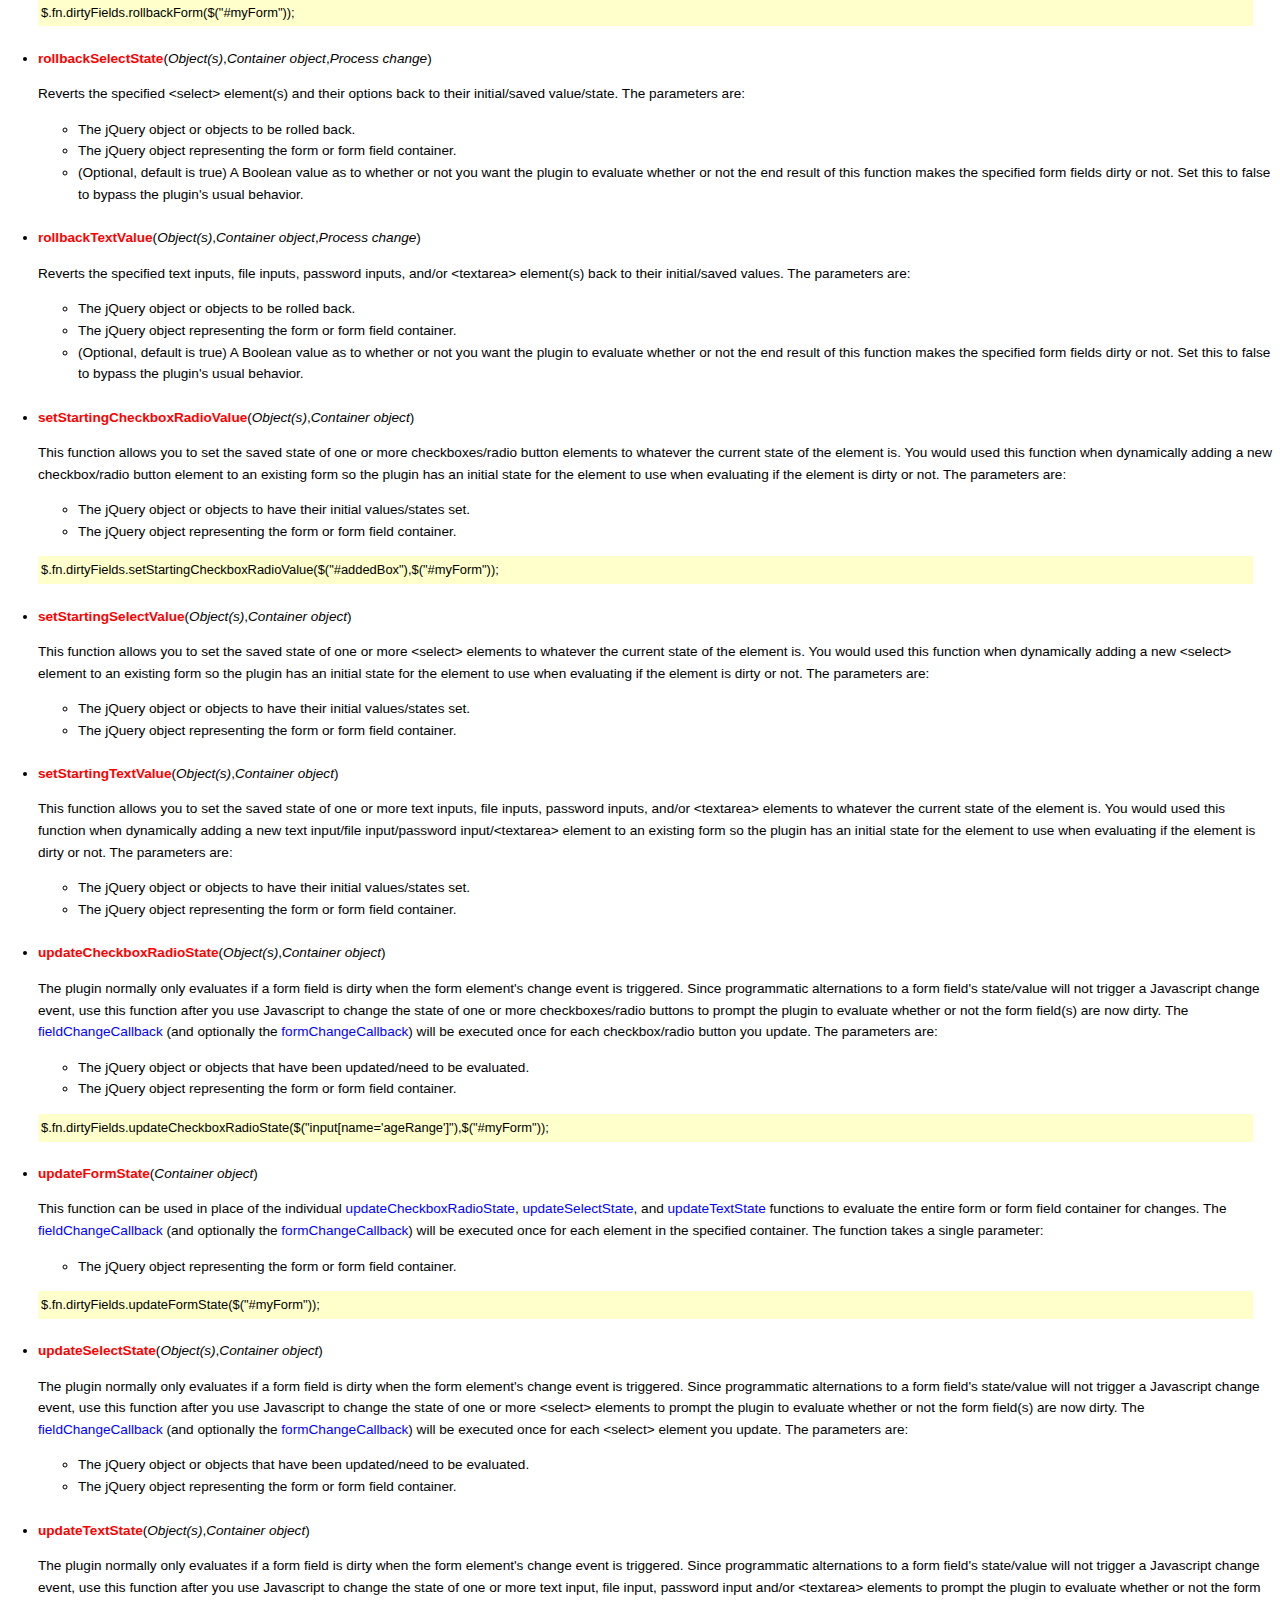
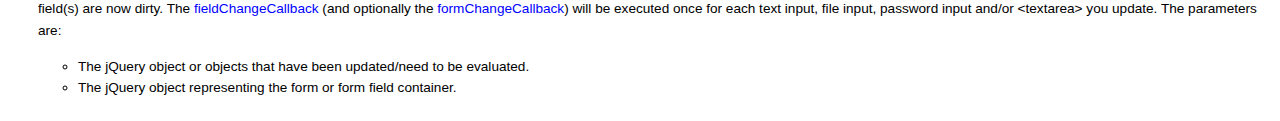
==== commit e241407b: "Changed default to have a not, instead of specifying the input types" ====
--- a/documentation.html
+++ b/documentation.html
@@ -203,17 +203,11 @@
 <li>
 		<strong>inclusionTextFields</strong><br />
 		Default: [<br />
-               "input[type='text']",<br />
-               "input[type='file']",<br />
-               "input[type='password']",<br />
-               "input[type='number']",<br />
-               "input[type='tel']",<br />
-               "input[type='email']",<br />
-               "input[type='url']",<br />
+               "input:not([type='button'], [type='submit'], [type='reset'])",<br />
                "textarea"<br />
            ]<br />
 		<p>
-			HTML5 has increased the number of "text" fields. These are the current default elements that will be seen for checking. It can be changed with this setting as the additional HTML5 types come into use.
+			HTML5 has increased the number of "text" fields, so we merely exclude buttons.
 		</p>
 	</li>
 	<li>
